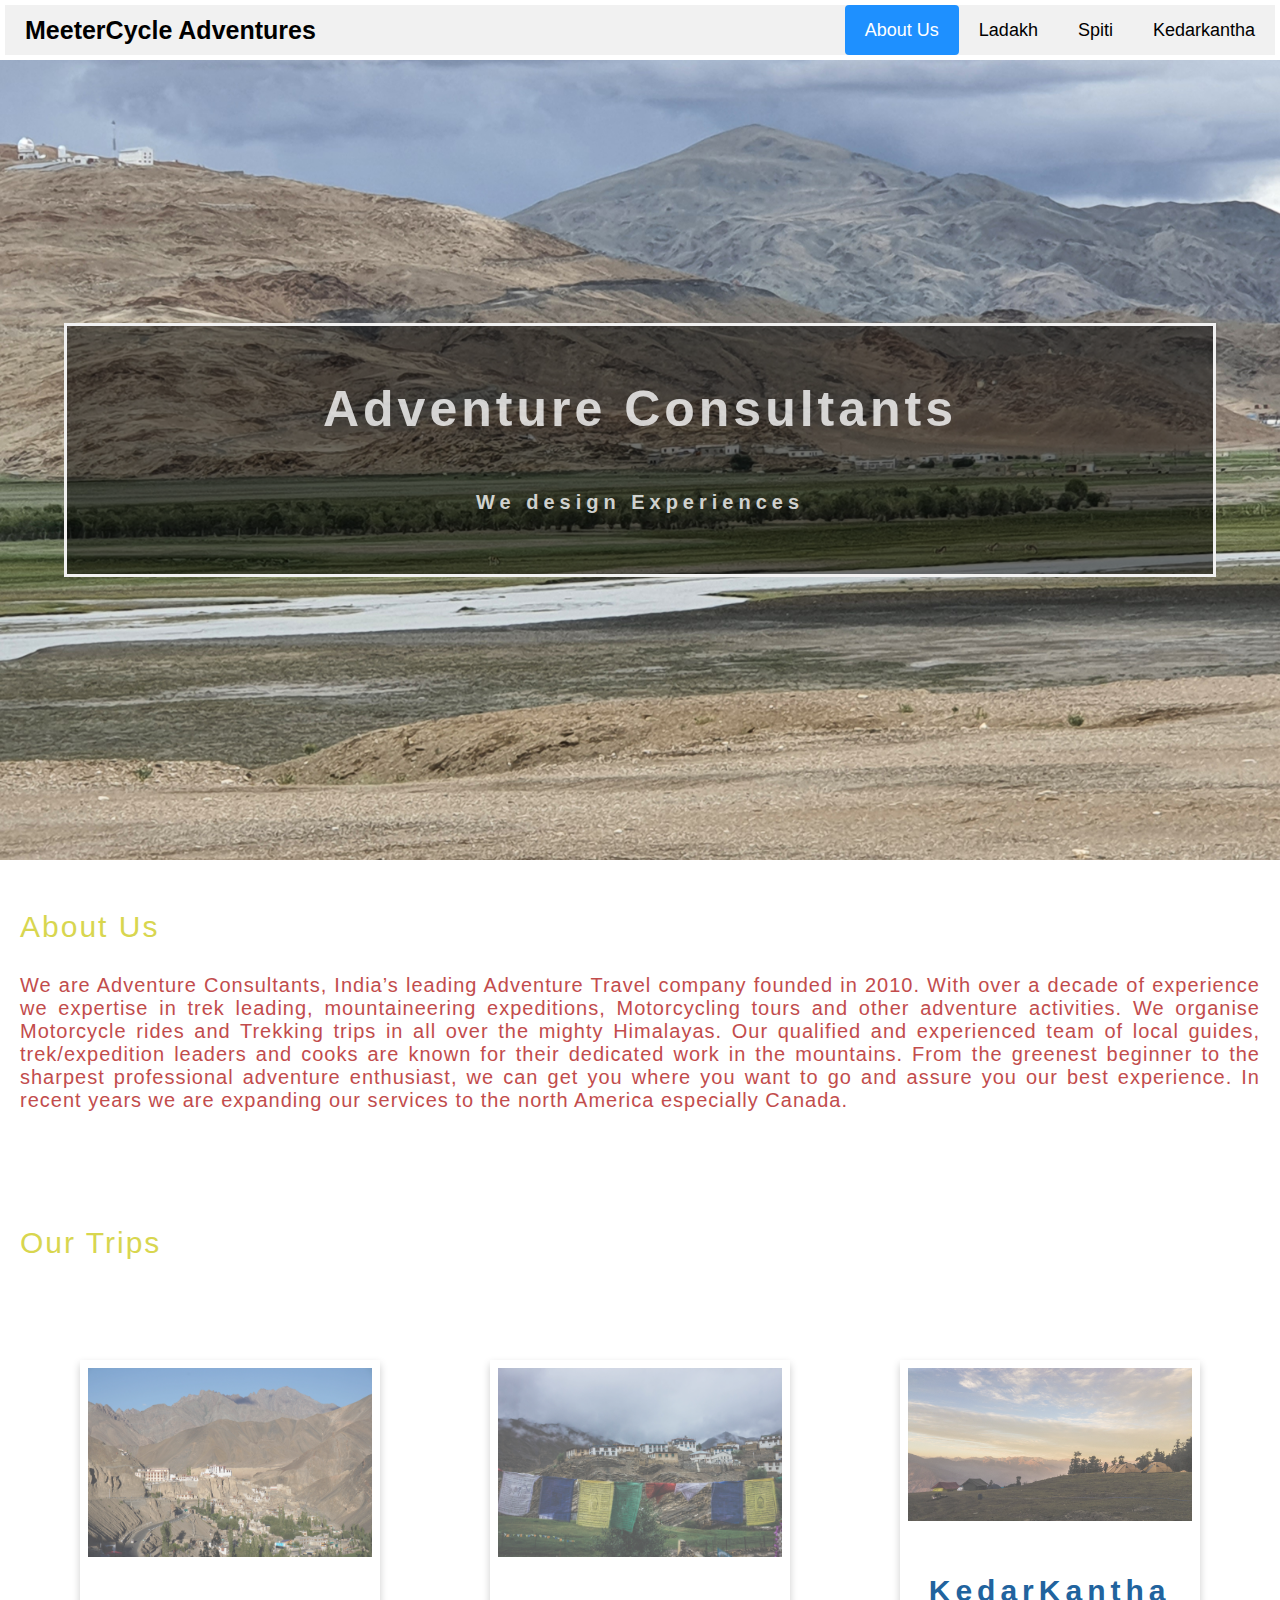
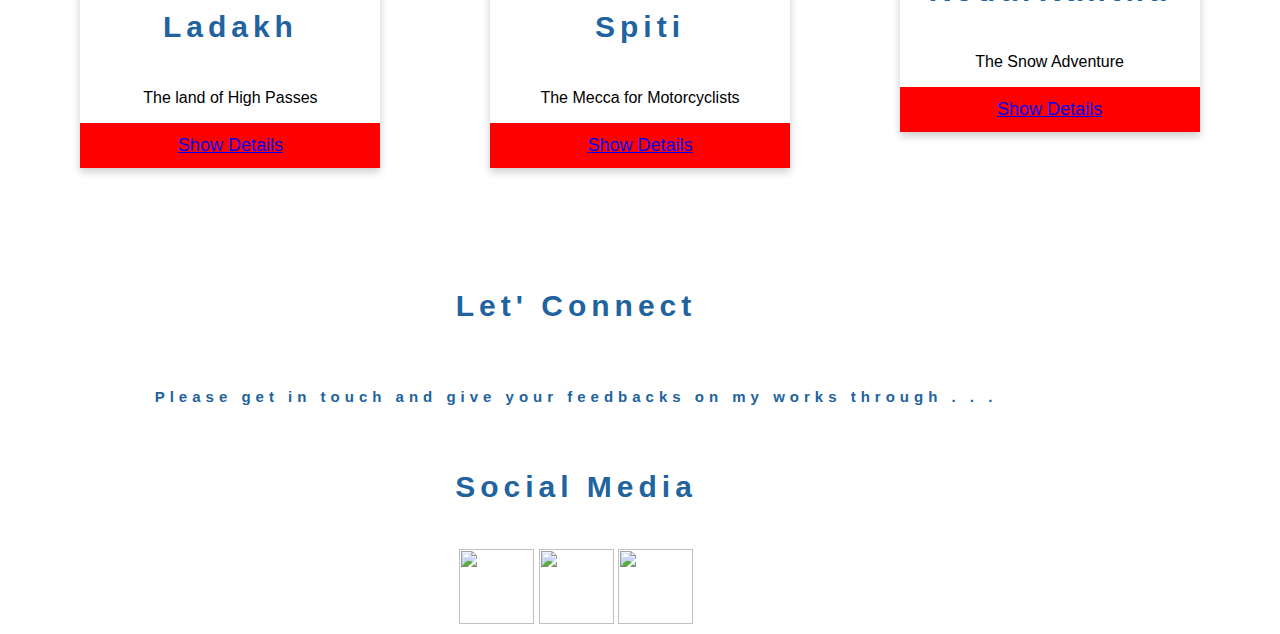
==== index.html @ 823c5b6f "Add files via upload" ====
<!DOCTYPE html>
<html lang=en>

<!-- title tag used to showcase "Meetercycle Adventures" on the chrome tab -->
<!-- style2.css linked here for all the relvaant styling -->
<!-- viewport is set to make it responsive to all different sreensizes -->
 
<head>
<title>Travel Consultants</title>
<link rel="stylesheet" href="style2.css">
<meta name="viewport" content="width=device-width, initial-scale=1">
</head>

<!-- "MeeterCycle Adventures" used as makeshit logo -->
<!-- active class used to differentiate the color of the whichever tab is currently active -->
<!-- colors chosen as er tdescribed in css stle sheet -->
<!-- navigation bar prepared with 3 tabs floated towards rigth side --> 
 

<div class="navbar">
  <a class="logo">MeeterCycle Adventures</a>
  <div class="navbar-right">
    <a class="active" href="index.html">About Us</a>
    <a href="Trip1.html">Ladakh</a>
    <a href="Trip2.html">Spiti</a>
    <a href="Trip3.html">Kedarkantha</a>
  </div>
</div>


<!--Parallax(welcome page)-->
<div class="parallax"></div>

<!--image title-->
<div class="bg-text">
  <h1>Adventure Consultants</h1>
  <h3>We design Experiences</h3>
</div>

<div class="tab">
  <div class="parallaxtext">
    <div class="p1">
      <p>About Us</p>
    </div>
    <div class="p3">
      <p>We are Adventure Consultants, India’s leading Adventure Travel company founded in 2010. 
        With over a decade of experience we expertise in trek leading, mountaineering expeditions, Motorcycling tours and 
        other adventure activities. We organise Motorcycle rides and Trekking trips in all over the mighty Himalayas. 
        Our qualified and experienced team of local guides, trek/expedition leaders and cooks are known for their 
        dedicated work in the mountains. From the greenest beginner to the sharpest professional adventure enthusiast, 
        we can get you where you want to go and assure you our best experience. 
        In recent years we are expanding our services to the north America especially Canada.
      </p>
    </div>
  </div>
</div>
<div class="body-text">
  <div class="p1">
  <p>Our Trips</p>
  </div>
</div>

<div class="rowcard"> 
  <div class="columncard">
    <div class="card">
      <img src="Ladakh/L5.JPG" alt="img1">
      <h2>Ladakh</h2>
      <p>The land of High Passes</p>
      <p><button><a href="Trip1.html">Show Details</a></button></p>
    </div> 
  </div>
  <div class="columncard">
    <div class="card">
      <img src="Spiti/S2.jpg" alt="S8">
      <h2>Spiti</h2>
      <p>The Mecca for Motorcyclists</p>
      <p><button><a href="Trip2.html">Show Details</a></button></p>
    </div> 
  </div>
  <div class="columncard">
    <div class="card">
      <img src="Kedarkantha/KK9.jpg" alt="KK3">
      <h2>KedarKantha</h2>
      <p>The Snow Adventure</p>
      <p><button><a href="Trip3.html">Show Details</a></button></p>
    </div> 
  </div>
</div>

<!-- "bg-image class is assigned for the background image and bg-text for the text written over the background image" -->
<!-- Reference:  https://www.w3schools.com/howto/howto_css_hero_image.asp -->
<!-- removed button portion from the code of hero-image as there was no need of it in my layout --> 
<!--parallax-->


<div class="bg-contact">
  <h2>Let' Connect</h2>
  <h4>Please get in touch and give your feedbacks on my works through . . . </h4>
  <h2>Social Media</h2>
  <a href="https://www.facebook.com/meet.naik.9" target="_blank"><img src="Images/FB.png" width="75" height="75"></a>
  <a href="https://instagram.com/meet.ercycle_adventures?igshid=YmMyMTA2M2Y=" target="_blank"><img src="Images/Insta.png" width="75" height="75"></a>
  <a href="https://www.linkedin.com/in/meet-naik-406a67187" target="_blank"><img src="Images/Linkedin.png" width="75" height="75"></a>
 </div>



</body>
</html>
---- style2.css ----
* {box-sizing: border-box;}

/* fonts for the entire webpage fixed to Arial, Helvetica, sans-serif */

body { 
  margin: 0px;
  font-family: Arial, Helvetica, sans-serif;
}

/* Navigation Bar styling for responsive design */

.navbar {
  overflow: hidden;
  background-color: #f1f1f1;
  margin: 5px;
}

/* Text size, color, padding and margins set for Navigation Bar */

.navbar a {
  float: left;
  color: black;
  text-align: center;
  padding: 20px;
  text-decoration: none;
  font-size: 18px; 
  line-height: 10px;
  border-radius: 4px;
}

.navbar a.logo {
  font-size: 25px;
  font-weight: bold;
}

/* tab changes color when mouse is hovering over it */

.navbar a:hover {
  background-color: #ddd;
  color: black;
}

/* active class used to differentiate the color of the whichever tab is currently active */

.navbar a.active {
  background-color: dodgerblue;
  color: white;
}

.navbar-right {
  float: right;
}

/* settings for the responsive design, if screenwidth goes less thn 500 px thn the nav bar collapses and texts are aligned to left */

@media screen and (max-width: 500px) {
  .navbar a {
    float: none;
    display: block;
    text-align: left;
  }
  
  .navbar-right {
    float: none;
  }
}

/* Background Image & home page Styling */
/* reference source : https://www.w3schools.com/howto/howto_css_hero_image.asp */
/* background Image assigned covering max of 95% hight of the viewport with images aligned to center of the screen */ 

.bg-image {
  background-image: url("Visuals/bgimage.jpg");
  height: 95vh;
  background-position: center;
  background-repeat: no-repeat;
  background-size: cover;
  position: relative;
}

.bg-text {  
  background-color: rgba(0,0,0, 0.5); /* Black w/opacity/see-through */
  color: white;
  font-weight: bold;
  border: 3px solid #f1f1f1;
  position: absolute;
  top: 50%;
  left: 50%;
  transform: translate(-50%, -50%);
  z-index: 2;
  width: 90%;
  padding: 20px;
  text-align: center;
}

.bg-contact {  
  font-weight: bold;
  position: relative;

  z-index: 2;
  width: 90%;
  padding: 10px;
  text-align: center;
}
/* * * * * * Body Font Styling * * * * */ 

body, html {
  height: 100%;
  font-family: Arial, Helvetica, sans-serif;
}

.body-text {
  text-align: justify;
  padding: 20px;
}

h1 {
  color: #ffffffc7;
  font-size: 50px;
  letter-spacing: 4px;
  text-justify: inter-word;
}
h2 {
  color: #21639e;
  font-size: 30px;
  letter-spacing: 5px;
  padding: 20px;
  text-align: center;
  text-justify: inter-word;
}

h3 {
  color: #ffffffc7;
  font-size: 20px;
  letter-spacing: 5px;
  padding: 20px;
  text-align: center;
  text-justify: inter-word;
}

h4 {
  color: #21639e;
  font-size: 15px;
  letter-spacing: 5px;
  padding: 20px;
  text-align: center;
  text-justify: inter-word;
}

.p1 {
  font-size: 30px;
  font-family: Arial, Helvetica, sans-serif;
  color: #d8d64f;
  letter-spacing: 2px;
}

.p2 {
  font-size: 25px;
  font-family: Arial, Helvetica, sans-serif;
  color: #5ee2e2;
  letter-spacing: 2px;
}

.p3 {
  font-size: 20px;
  color: #c24c4c;
  letter-spacing: 1px;
}

.p4 {
  font-size: 15px;
  font-family: Arial, Helvetica, sans-serif;
  color: #d177c2;
  letter-spacing: 1px;
}


/*trip 4 paragraph*/
.p5 {
color: #000000;
font-size: 16px;
font-family: Arial, Helvetica, sans-serif;
padding: 20px;
}

/* Portfolio Image gallery row & Column boundary fixxing to keep it in line visually */
/* reference source : https://www.w3schools.com/howto/tryit.asp?filename=tryhow_js_image_grid */
/* modification done to row-column grids and instead of multiple options for layout */
/* since images to be uploaded were limited, I chose just 2 columns */
/* since the sizes of the images were not similar, to make it visually neater I used flexible wrapping vis ms-flex */

.rowcard {
  display: -ms-flexbox;
  display: flex;
  -ms-flex-wrap: wrap;
  flex-wrap: wrap;
  padding: 2%;
}
.columncard {
  -ms-flex: 33%;
  flex: 33%;
  padding: 2%;
}
.columncard img {
  padding:8px;
  vertical-align:middle;
  width:100%;
  opacity:0.7;
}
.columncard img:hover{
  opacity:1;
}

.tab {
  margin-bottom:1.0em;
 }

/* styling for preparing cards which will be used as links to all the trip pages */

.card {
  box-shadow: 0 4px 8px 0 rgba(0, 0, 0, 0.2);
  max-width: 300px;
  margin: auto;
  text-align: center;
  font-family: arial;
}

.card button {
  border: none;
  outline: 0;
  padding: 12px;
  color: white;
  background-color: red;
  text-align: center;
  cursor: pointer;
  width: 100%;
  font-size: 18px;
}

.card button:hover {
  opacity: 0.7;
}

/* Styling for Text blocks over background image */

.trip1image {
	background-image: linear-gradient(rgba(0, 0, 0, 0.2), rgba(0, 0, 0, 0.2)), url("Ladakh/L5.JPG");
	height: 50%;
	background-position: center;
	background-repeat: no-repeat;
	background-size: cover;
	position: relative;
}

.trip2image {
	background-image: linear-gradient(rgba(0, 0, 0, 0.2), rgba(0, 0, 0, 0.2)), url("Spiti/S2.jpg");
	height: 50%;
	background-position: center;
	background-repeat: no-repeat;
	background-size: cover;
	position: relative;
}

.trip3image {
	background-image: linear-gradient(rgba(0, 0, 0, 0.2), rgba(0, 0, 0, 0.2)), url("Kedarkantha/KK9.jpg");
	height: 50%;
	background-position: center;
	background-repeat: no-repeat;
	background-size: cover;
	position: relative;
}

.hero-text {
	text-align: center;
	position: absolute;
	top: 50%;
	left: 50%;
	transform: translate(-50%, -50%);
	font-size: 30px;
    letter-spacing: 3px;
    padding: 5px;
	color: white;
}

p.thick {
	font-weight: bold;
}

.parallax {
  /* The image used */
  background-image: url("Visuals/bgimage.jpg");

  /* Set a specific height */
  min-height: 800px; 

  /* Create the parallax scrolling effect */
  background-attachment: fixed;
  background-position: center;
  background-repeat: no-repeat;
  background-size: cover;
}

/* parallax text */
.parallaxtext{
  min-height:300px;
  background-color:rgb(255, 255, 255);
  font-size:36px;
  text-align: justify;
  padding: 20px;
}

.trip {
  font-family: Arial, Helvetica, sans-serif;
  border-collapse: collapse;
  width: 100%;
  margin-left: 20px;
}

.trip tr:nth-child(odd){background-color: #f2f2f2;}

.trip td, #trip1 th {
  border: 1px solid #ddd;
  padding: 8px;
}

.trip tr:nth-child(odd){background-color: #f2f2f2;}


.trip th {
  text-align: left;
  background-color: #21639e;
  color: white;
  padding: 10px;
}

/* Trip highlight list */
ul {
  list-style: circle;
}

/* responsive image gallery CSS */

* {
  box-sizing: border-box;
}

body {
  margin: 0;
  font-family: Arial;
}


.row {
  display: -ms-flexbox; /* IE10 */
  display: flex;
  -ms-flex-wrap: wrap; /* IE10 */
  flex-wrap: wrap;
  padding: 0 15px;
}

/* Create four equal columns that sits next to each other */
.column {
  -ms-flex: 25%; /* IE10 */
  flex: 25%;
  max-width: 100%;
  padding: 0 4px;
}

.column img {
  margin-top: 8px;
  vertical-align: middle;
  width: 100%;
}

/* Responsive layout - makes a two column-layout instead of four columns */
@media screen and (max-width: 800px) {
  .column {
    -ms-flex: 50%;
    flex: 50%;
    max-width: 50%;
  }
}

/* Responsive layout - makes the two columns stack on top of each other instead of next to each other */
@media screen and (max-width: 600px) {
  .column {
    -ms-flex: 100%;
    flex: 100%;
    max-width: 100%;
  }
}

/* Image slider CSS*/
* {box-sizing: border-box}
.mySlides1, .mySlides2 {display: none}
img {vertical-align: middle;}

/* Slideshow container */
.slideshow-container {
  max-width: 80%;
  position: relative;
  margin: auto;
}

/* Next & previous buttons */
.prev, .next {
  cursor: pointer;
  position: absolute;
  top: 50%;
  width: auto;
  padding: 16px;
  margin-top: -22px;
  color: white;
  font-weight: bold;
  font-size: 18px;
  transition: 0.6s ease;
  border-radius: 0 3px 3px 0;
  user-select: none;
}

/* Position the "next button" to the right */
.next {
  right: 0;
  border-radius: 3px 0 0 3px;
}

/* On hover, add a grey background color */
.prev:hover, .next:hover {
  background-color: #f1f1f1;
  color: black;
}

/* Video */

.video {
  
  text-align:center
}

.row:after {
  content: "";
  clear: both;
  display: table;
}

[class*="col-"] {
  float: left;
  padding: 15px;
  width: 90%;
}

@media only screen and (min-width: 700px) {
  .col-s-1 {width: 8.33%;}
  .col-s-2 {width: 16.66%;}
  .col-s-3 {width: 25%;}
  .col-s-4 {width: 33.33%;}
  .col-s-5 {width: 41.66%;}
  .col-s-6 {width: 50%;}
  .col-s-7 {width: 58.33%;}
  .col-s-8 {width: 66.66%;}
  .col-s-9 {width: 75%;}
  .col-s-10 {width: 83.33%;}
  .col-s-11 {width: 91.66%;}
  .col-s-12 {width: 100%;}
}

.ladakhtrip{
  text-align: justify;
  padding: 20px;
}
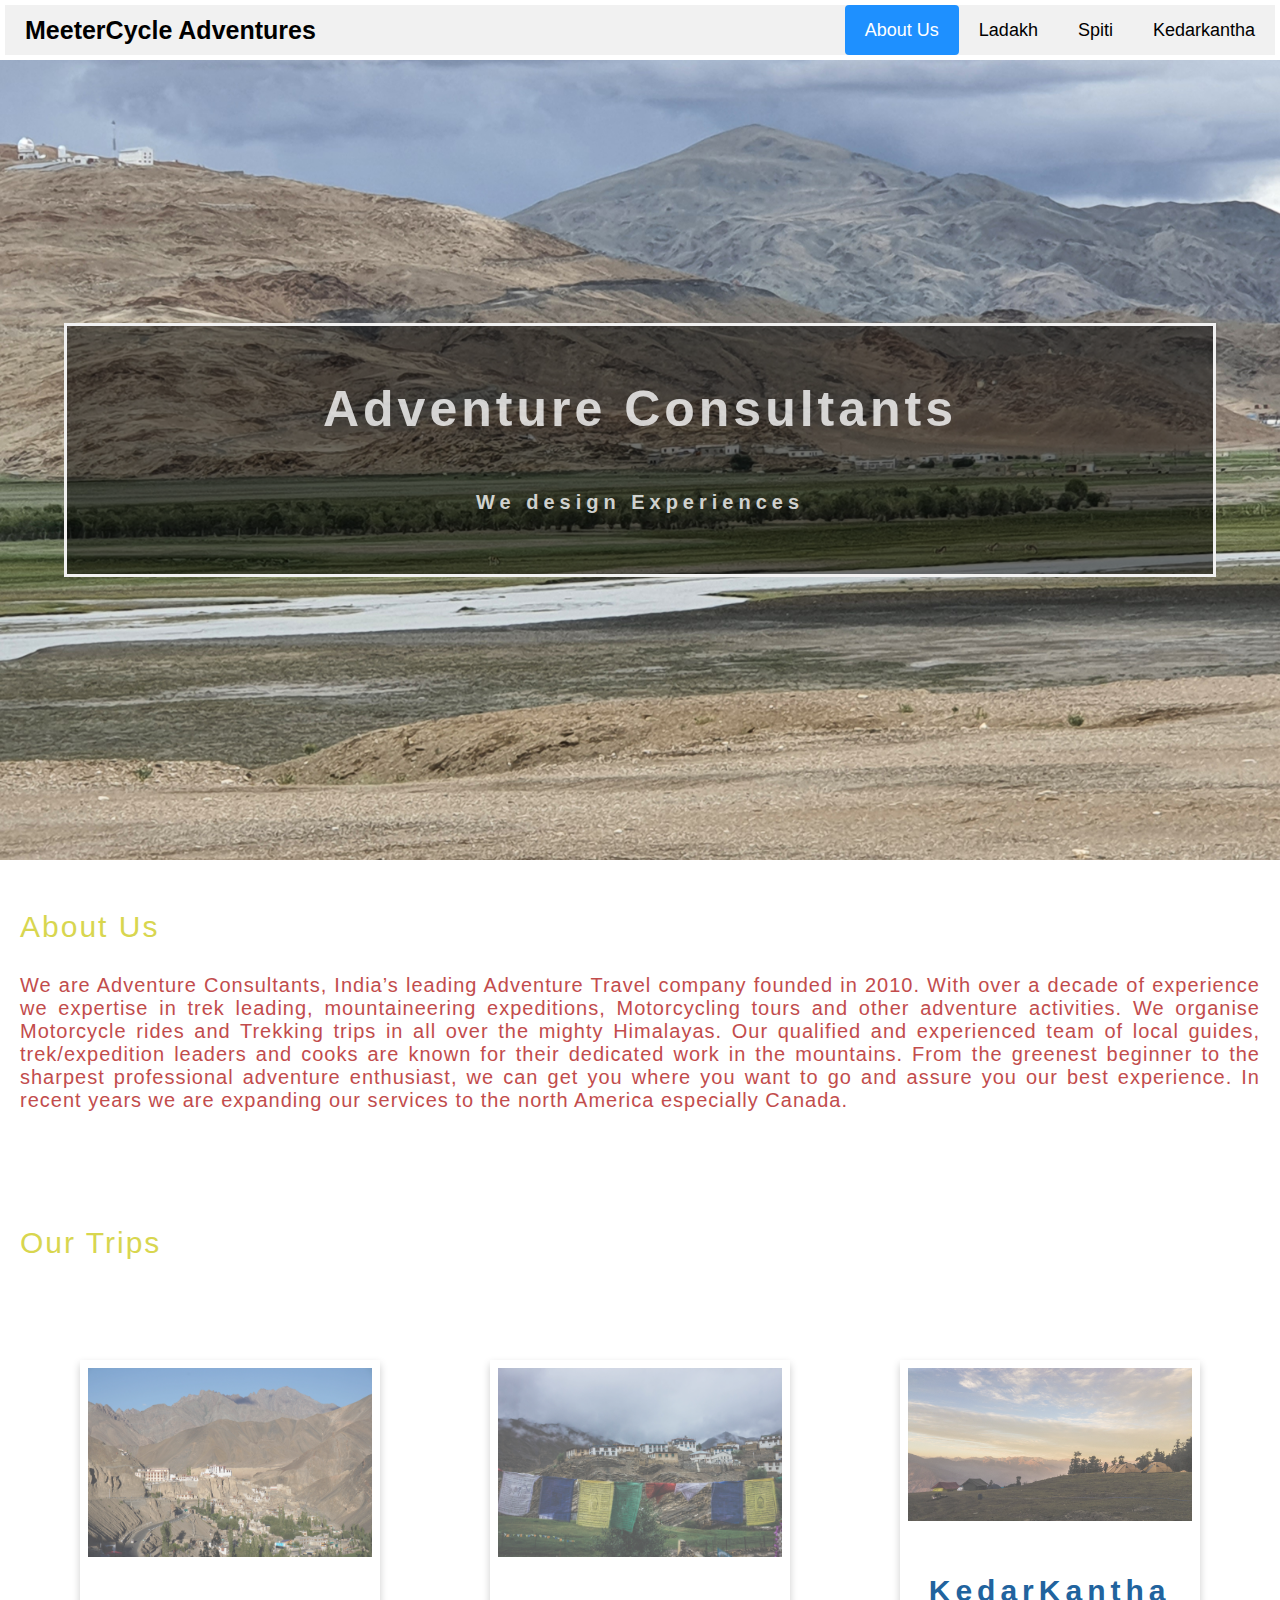
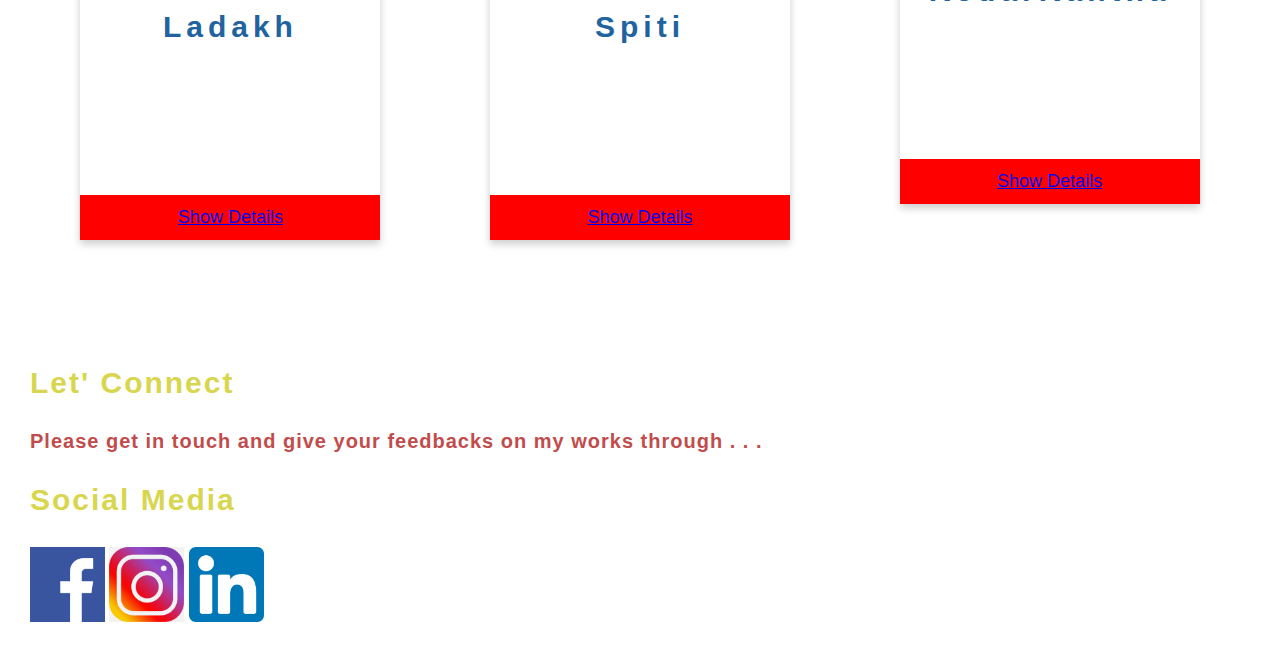
==== commit ebe70649: "Update index.html" ====
--- a/index.html
+++ b/index.html
@@ -6,6 +6,8 @@
 <!-- viewport is set to make it responsive to all different sreensizes -->
  
 <head>
+<style> 
+  @import url('https://fonts.googleapis.com/css2?family=Ubuntu&display=swap'); </style>
 <title>Travel Consultants</title>
 <link rel="stylesheet" href="style2.css">
 <meta name="viewport" content="width=device-width, initial-scale=1">
@@ -16,7 +18,7 @@
 <!-- colors chosen as er tdescribed in css stle sheet -->
 <!-- navigation bar prepared with 3 tabs floated towards rigth side --> 
  
-
+<body>
 <div class="navbar">
   <a class="logo">MeeterCycle Adventures</a>
   <div class="navbar-right">
@@ -65,7 +67,7 @@
     <div class="card">
       <img src="Ladakh/L5.JPG" alt="img1">
       <h2>Ladakh</h2>
-      <p>The land of High Passes</p>
+      <h3>The land of High Passes</h3>
       <p><button><a href="Trip1.html">Show Details</a></button></p>
     </div> 
   </div>
@@ -73,7 +75,7 @@
     <div class="card">
       <img src="Spiti/S2.jpg" alt="S8">
       <h2>Spiti</h2>
-      <p>The Mecca for Motorcyclists</p>
+      <h3>The Mecca for Motorcyclists</h3>
       <p><button><a href="Trip2.html">Show Details</a></button></p>
     </div> 
   </div>
@@ -81,7 +83,7 @@
     <div class="card">
       <img src="Kedarkantha/KK9.jpg" alt="KK3">
       <h2>KedarKantha</h2>
-      <p>The Snow Adventure</p>
+      <h3>The Snow Adventure</h3>
       <p><button><a href="Trip3.html">Show Details</a></button></p>
     </div> 
   </div>
@@ -94,15 +96,21 @@
 
 
 <div class="bg-contact">
-  <h2>Let' Connect</h2>
-  <h4>Please get in touch and give your feedbacks on my works through . . . </h4>
-  <h2>Social Media</h2>
-  <a href="https://www.facebook.com/meet.naik.9" target="_blank"><img src="Images/FB.png" width="75" height="75"></a>
-  <a href="https://instagram.com/meet.ercycle_adventures?igshid=YmMyMTA2M2Y=" target="_blank"><img src="Images/Insta.png" width="75" height="75"></a>
-  <a href="https://www.linkedin.com/in/meet-naik-406a67187" target="_blank"><img src="Images/Linkedin.png" width="75" height="75"></a>
+  <div class="body-text">
+    <div class="p1">
+      <p>Let' Connect</p>
+    </div>
+    <div class="p3">
+      <p>Please get in touch and give your feedbacks on my works through . . . </p>
+    </div>
+    <div class="p1">
+      <p>Social Media</p>
+    </div>
+  <a href="https://www.facebook.com/meet.naik.9" target="_blank"><img src="Visuals/fb.png" width="75" height="75"></a>
+  <a href="https://instagram.com/meet.ercycle_adventures?igshid=YmMyMTA2M2Y=" target="_blank"><img src="Visuals/insta.png" width="75" height="75"></a>
+  <a href="https://www.linkedin.com/in/meet-naik-406a67187" target="_blank"><img src="Visuals/linkedin.png" width="75" height="75"></a>
  </div>
-
-
+</div>
 
 </body>
 </html>
